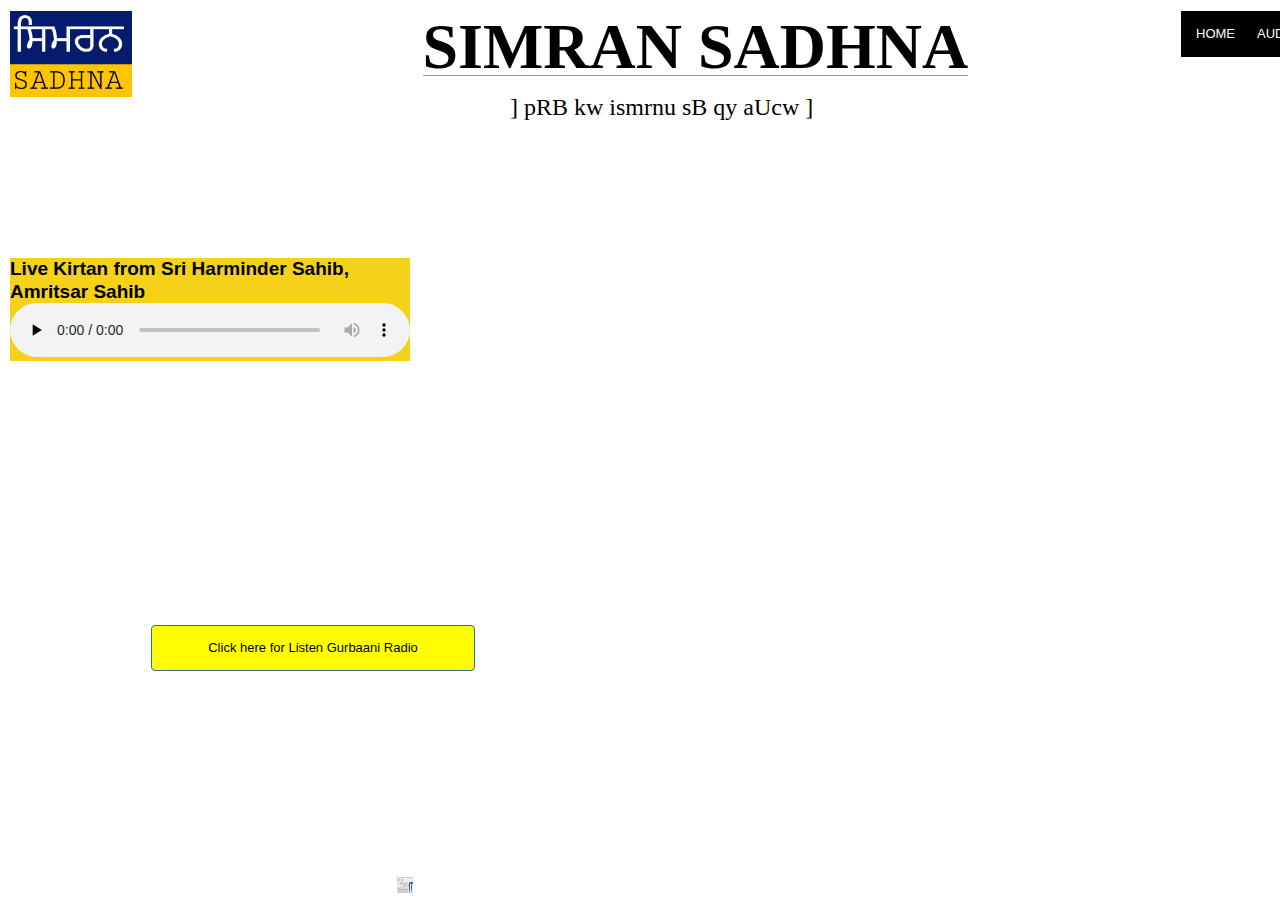
==== Audio.html @ f1eadaf0 "hi" ====
<!doctype html>
<html>
<head>
<meta charset="utf-8">
<title>Untitled Page</title>
<meta name="generator" content="WYSIWYG Web Builder 17 Trial Version - https://www.wysiwygwebbuilder.com">
<link href="Untitled1.css" rel="stylesheet">
<link href="Audio.css" rel="stylesheet">
<script src="jscookmenu.min.js"></script>
<script>
var cmMenuBar2 =
{
   mainFolderLeft: '',
   mainFolderRight: '',
   mainItemLeft: '',
   mainItemRight: '',
   folderLeft: '',
   folderRight: '',
   itemLeft: '',
   itemRight: '',
   mainSpacing: 0,
   subSpacing: 0,
   delay: 100,
   offsetHMainAdjust: [0, 0],
   offsetSubAdjust: [0, 0]
};
var cmMenuBar2HSplit = [_cmNoClick, '<td class="MenuBar2MenuSplitLeft"><div></div></td>' +
                                    '<td class="MenuBar2MenuSplitText"><div></div></td>' +
                                    '<td class="MenuBar2MenuSplitRight"><div></div></td>'];
var cmMenuBar2MainVSplit = [_cmNoClick, '<div><table width="27" cellspacing="0"><tr><td class="MenuBar2HorizontalSplit"></td></tr></table></div>'];
var cmMenuBar2MainHSplit = [_cmNoClick, '<td colspan="3" class="MenuBar2MainSplitText"><div></div></td>'];
cmMenuBar2.effect = new CMSlidingEffect(8);
document.addEventListener('DOMContentLoaded', function(event)
{
   cmDrawFromText('MenuBar2', 'hbr', cmMenuBar2, 'MenuBar2');
});
</script>
</head>
<body>
<a href="https://www.wysiwygwebbuilder.com" target="_blank"><img src="images/builtwithwwb17.png" alt="WYSIWYG Web Builder" style="position:absolute;left:397px;top:877px;margin: 0;border-width:0;z-index:250" width="16" height="16"></a>
<!-- darbar shib liv radio -->
<div id="Html2" style="position:absolute;left:10px;top:258px;width:400px;height:88px;z-index:1">
<div class="row " style="background-color:#f6d119;">
<div class="col-sm p-3  text-dark text-center"><h5>Live Kirtan from Sri Harminder Sahib, Amritsar Sahib </h5></div>
<div class="col-sm p-2  text-dark"><audio id="audio_1" controls="" preload="none" style="width:100%;padding:0;align:center;"><source src="https://live.sgpc.net:8443/;nocache=889869" type="audio/mpeg"></audio></div>

</audio></div>
</div></div>
<div id="wb_Image1" style="position:absolute;left:10px;top:11px;width:122px;height:86px;z-index:2;">
<img src="Simran sadhan Logo.jpeg" id="Image1" alt="" width="122" height="86"></div>
<div id="wb_Text1" style="position:absolute;left:106px;top:8px;width:1143px;height:78px;text-align:center;z-index:3;">
<span style="color:#000000;font-family:Arial;font-size:64px;"><strong>&nbsp; </strong></span><span style="color:#000000;font-family:Fixedsys;font-size:64px;"><strong>SIMRAN SADHNA</strong></span></div>
<hr id="Line1" style="position:absolute;left:423px;top:75px;width:545px;z-index:4;">
<div id="wb_Text2" style="position:absolute;left:510px;top:93px;width:458px;height:45px;z-index:5;">
<span style="color:#000000;font-family:'Punjabi Typewriter Engraved';font-size:24px;">] pRB kw ismrnu sB qy aUcw ]</span></div>
<a id="Button1" href="./Audio.html" style="position:absolute;left:151px;top:625px;width:324px;height:46px;z-index:6;">Click here for Listen Gurbaani  Radio</a>
<div id="wb_MenuBar2" style="position:absolute;left:1181px;top:11px;width:131px;height:46px;z-index:7;">
<div id="MenuBar2">
<ul style="display:none;">
   <li><span></span><a href="./index.html" target="_self" title="Home button">HOME</a>
</li>
   <li><span></span><a href="./Audio.html" target="_self" title="AUDIO page">AUDIO</a>
</li>
</ul>
</div>
</div>
</body>
</html>
---- Untitled1.css ----
h1, .h1
{
   font-family: Arial;
   font-weight: bold;
   font-size: 32px;
   text-decoration: none;
   color: #000000;
   background-color: transparent;
   margin: 0px 0px 0px 0px;
   padding: 0px 0px 0px 0px;
   display: inline;
}
h2, .h2
{
   font-family: Arial;
   font-weight: bold;
   font-size: 27px;
   text-decoration: none;
   color: #000000;
   background-color: transparent;
   margin: 0px 0px 0px 0px;
   padding: 0px 0px 0px 0px;
   display: inline;
}
h3, .h3
{
   font-family: Arial;
   font-weight: bold;
   font-size: 24px;
   text-decoration: none;
   color: #000000;
   background-color: transparent;
   margin: 0px 0px 0px 0px;
   padding: 0px 0px 0px 0px;
   display: inline;
}
h4, .h4
{
   font-family: Arial;
   font-weight: bold;
   font-size: 21px;
   font-style: italic;
   text-decoration: none;
   color: #000000;
   background-color: transparent;
   margin: 0px 0px 0px 0px;
   padding: 0px 0px 0px 0px;
   display: inline;
}
h5, .h5
{
   font-family: Arial;
   font-weight: bold;
   font-size: 19px;
   text-decoration: none;
   color: #000000;
   background-color: transparent;
   margin: 0px 0px 0px 0px;
   padding: 0px 0px 0px 0px;
   display: inline;
}
h6, .h6
{
   font-family: Arial;
   font-weight: bold;
   font-size: 16px;
   text-decoration: none;
   color: #000000;
   background-color: transparent;
   margin: 0px 0px 0px 0px;
   padding: 0px 0px 0px 0px;
   display: inline;
}
.CustomStyle
{
   font-family: "Courier New";
   font-weight: bold;
   font-size: 16px;
   text-decoration: none;
   color: #2E74B5;
   background-color: transparent;
}
---- Audio.css ----
body
{
   background-color: #FFFFFF;
   color: #000000;
   font-family: Arial;
   font-weight: normal;
   font-size: 13px;
   line-height: 1.1875;
   margin: 0;
   padding: 0;
}
a
{
   color: #0000FF;
   text-decoration: underline;
}
a:visited
{
   color: #800080;
}
a:active
{
   color: #FF0000;
}
a:hover
{
   color: #0000FF;
   text-decoration: underline;
}
input:focus, textarea:focus, select:focus
{
   outline: none;
}
#wb_Image1
{
   vertical-align: top;
}
#Image1
{
   border: 0px solid #000000;
   border-radius: 0px;
   padding: 0;
   margin: 0;
   left: 0;
   top: 0;
   width: 100%;
   height: 100%;
}
#wb_Text1 
{
   background-color: transparent;
   background-image: none;
   border: 0px solid #000000;
   border-radius: 0px;
   padding: 0;
   margin: 0;
   text-align: center;
}
#wb_Text1 div
{
   text-align: center;
}
#Line1
{
   border-color: #A0A0A0;
   border-style: solid;
   border-bottom-width: 1px;
   border-top: 0px;
   border-left: 0px;
   border-right: 0px;
   height: 0 !important;
   line-height: 0px !important;
   margin: 0;
   padding: 0;
}
#wb_Text2 
{
   background-color: transparent;
   background-image: none;
   border: 0px solid #000000;
   border-radius: 0px;
   padding: 0;
   margin: 0;
   text-align: left;
}
#wb_Text2 div
{
   text-align: left;
}
#Button1
{
   box-sizing: border-box;
   line-height: 42px;
   text-decoration: none;
   vertical-align: top;
   border: 1px solid #2E6DA4;
   border-radius: 4px;
   background-color: #FFFF00;
   background-image: none;
   color: #000000;
   font-family: Arial;
   font-weight: normal;
   font-style: normal;
   font-size: 13px;
   padding: 1px 6px 1px 6px;
   text-align: center;
   -webkit-appearance: none;
   margin: 0;
}
#MenuBar2
{
   background-color: #000000;
   border: 4px solid #000000;
}
.MenuBar2SubMenu
{
   background-color: transparent;
   border: 4px solid #000000;
   position:	absolute;
   visibility: hidden;
   overflow: visible;
   z-index: 100;
}
.MenuBar2SubMenuTable
{
   cursor: default;
   border: 0;
   padding: 0;
}
.MenuBar2SubMenuTable tr
{
   margin: 0;
   padding: 0;
}
.MenuBar2Menu
{
   background-color: transparent;
   margin: 0px 0 0px 0px;
   padding: 0;
}
.MenuBar2MenuOuter
{
   background-color: transparent;
   border: 0px solid #000000;
}
.MenuBar2Menu tr
{
   margin: 0;
   padding: 0;
}
.MenuBar2MainItem .MenuBar2MainItemLeft,
.MenuBar2MainItem .MenuBar2MainFolderLeft
{
   width: 0px;
   cursor: pointer;
   border-width: 0;
   text-align: center;
   padding: 10px 0px 10px 0px;
   font-size: 1px;
}
.MenuBar2MainItem .MenuBar2MainItemText, 
.MenuBar2MainItem .MenuBar2MainItemText a,
.MenuBar2MainItem .MenuBar2MainFolderText,
.MenuBar2MainItem .MenuBar2MainFolderText a
{
   background-color: #000000;
   color: #FFFFFF;
   font-size: 13px;
   font-family: Arial;
   font-weight: normal;
   font-style: normal;
   line-height: 16px;
   text-align: left;
   text-decoration: none;
   white-space: nowrap;
   margin: 0;
   cursor: pointer;
   border-bottom: 1px solid #000000;
   border-right: 1px solid #000000;
   border-top: 1px solid #000000;
   border-left: 1px solid #000000;
   padding: 10px 10px 10px 10px;
   vertical-align: middle;
}
.MenuBar2MainItem .MenuBar2MainItemRight,
.MenuBar2MainItem .MenuBar2MainFolderRight
{
   width: 0px;
   cursor: pointer;
   border-width: 0;
   padding: 10px 0px 10px 0px;
   font-size: 1px;
}
.MenuBar2MainItemHover .MenuBar2MainItemLeft,
.MenuBar2MainItemActive .MenuBar2MainItemLeft,
.MenuBar2MainItemHover .MenuBar2MainFolderLeft,
.MenuBar2MainItemActive .MenuBar2MainFolderLeft
{
   width: 0px;
   cursor: pointer;
   border-width: 0;
   padding: 10px 0px 10px 0px;
   font-size: 1px;
}
.MenuBar2MainItemHover .MenuBar2MainItemText,
.MenuBar2MainItemActive .MenuBar2MainItemText,
.MenuBar2MainItemHover .MenuBar2MainItemText a,
.MenuBar2MainItemActive .MenuBar2MainItemText a,
.MenuBar2MainItemHover .MenuBar2MainFolderText,
.MenuBar2MainItemActive .MenuBar2MainFolderText,
.MenuBar2MainItemHover .MenuBar2MainFolderText a,
.MenuBar2MainItemActive .MenuBar2MainFolderText a
{
   background-color: #DCDCDC;
   color: #FFFFFF;
   font-size: 13px;
   font-family: Arial;
   font-weight: normal;
   font-style: normal;
   line-height: 16px;
   text-align: left;
   text-decoration: none;
   white-space: nowrap;
   margin: 0;
   cursor: pointer;
   border-bottom: 1px solid #FFFFFF;
   border-right: 1px solid #FFFFFF;
   border-top: 1px solid #FFFFFF;
   border-left: 1px solid #FFFFFF;
   padding: 10px 10px 10px 10px;
   vertical-align: middle;
}
.MenuBar2MainItemHover .MenuBar2MainItemRight,
.MenuBar2MainItemActive .MenuBar2MainItemRight,
.MenuBar2MainItemHover .MenuBar2MainFolderRight,
.MenuBar2MainItemActive .MenuBar2MainFolderRight
{
   width: 0px;
   cursor: pointer;
   border-width: 0;
   padding: 10px 0px 10px 0px;
   font-size: 1px;
}
.MenuBar2MenuItem .MenuBar2MenuItemLeft,
.MenuBar2MenuItem .MenuBar2MenuFolderLeft
{
   width: 0px;
   cursor: pointer;
   border-width: 0;
   text-align: center;
   padding: 10px 0px 10px 0px;
   font-size: 1px;
}
.MenuBar2MenuItem .MenuBar2MenuItemText, 
.MenuBar2MenuItem .MenuBar2MenuItemText a,
.MenuBar2MenuItem .MenuBar2MenuFolderText,
.MenuBar2MenuItem .MenuBar2MenuFolderText a
{
   background-color: #DCDCDC;
   color: #FFFFFF;
   font-size: 13px;
   font-family: Arial;
   font-weight: normal;
   font-style: normal;
   line-height: 16px;
   text-align: left;
   text-decoration: none;
   white-space: nowrap;
   margin: 0;
   cursor: pointer;
   border-bottom: 1px solid #DCDCDC;
   border-top: 1px solid #DCDCDC;
   border-right: 1px solid #DCDCDC;
   border-left: 1px solid #DCDCDC;
   padding: 10px 10px 10px 10px;
   vertical-align: middle;
}
.MenuBar2MenuItem .MenuBar2MenuItemRight,
.MenuBar2MenuItem .MenuBar2MenuFolderRight
{
   width: 0px;
   cursor: pointer;
   border-width: 0;
   padding: 10px 0px 10px 0px;
   font-size: 1px;
}
.MenuBar2MenuItemHover .MenuBar2MenuItemLeft, 
.MenuBar2MenuItemActive .MenuBar2MenuItemLeft,
.MenuBar2MenuItemHover .MenuBar2MenuFolderLeft,
.MenuBar2MenuItemActive .MenuBar2MenuFolderLeft
{
   width: 0px;
   cursor: pointer;
   border-width: 0;
   padding: 10px 0px 10px 0px;
   font-size: 1px;
}
.MenuBar2MenuItemHover .MenuBar2MenuItemText,
.MenuBar2MenuItemActive .MenuBar2MenuItemText,
.MenuBar2MenuItemHover .MenuBar2MenuItemText a,
.MenuBar2MenuItemActive .MenuBar2MenuItemText a,
.MenuBar2MenuItemHover .MenuBar2MenuFolderText,
.MenuBar2MenuItemActive .MenuBar2MenuFolderText,
.MenuBar2MenuItemHover .MenuBar2MenuFolderText a,
.MenuBar2MenuItemActive .MenuBar2MenuFolderText a
{
   background-color: #DCDCDC;
   color: #FFFFFF;
   font-size: 13px;
   font-family: Arial;
   font-weight: normal;
   font-style: normal;
   line-height: 16px;
   text-align: left;
   text-decoration: none;
   white-space: nowrap;
   margin: 0;
   cursor: pointer;
   border-bottom: 1px solid #FFFFFF;
   border-top: 1px solid #FFFFFF;
   border-right: 1px solid #FFFFFF;
   border-left: 1px solid #FFFFFF;
   padding: 10px 10px 10px 10px;
   vertical-align: middle;
}
.MenuBar2MenuItemHover .MenuBar2MenuItemRight,
.MenuBar2MenuItemActive .MenuBar2MenuItemRight,
.MenuBar2MenuItemHover .MenuBar2MenuFolderRight,
.MenuBar2MenuItemActive .MenuBar2MenuFolderRight
{
   width: 0px;
   cursor: pointer;
   border-width: 0;
   padding: 10px 0px 10px 0px;
   font-size: 1px;
}
.MenuBar2SubMenu td,
.MenuBar2Menu td,
.MenuBar2Menu tr
{
   vertical-align: middle;
}
.MenuBar2MenuSplitText div
{
   height: 1px;
   padding: 0;
   background-color: #FFFFFF;
   overflow: hidden;
}
.MenuBar2MenuItem .MenuBar2MenuSplitLeft
{
   height: 21px;
   padding: 0;
}
.MenuBar2MenuItem .MenuBar2MenuSplitText
{
   background-color: #DCDCDC;
   height: 21px;
   padding: 0px 6px 0px 6px;
}
.MenuBar2MenuItem .MenuBar2MenuSplitRight
{
   height: 21px;
   padding: 0;
}
.MenuBar2MainSplitText div
{
   background-color: #FFFFFF;
   height: 1px;
   padding: 0;
   overflow: hidden;
}
.MenuBar2MainItem .MenuBar2MainSplitLeft 
{
   height: 23px;
   padding: 0;
}
.MenuBar2MainItem .MenuBar2MainSplitText
{
   background-color: #000000;
   height: 23px;
   padding: 0;
}
.MenuBar2MainItem .MenuBar2MainSplitRight
{
   height: 23px;
   padding: 0;
}
.MenuBar2MainItem
{
   vertical-align: middle;
}
.MenuBar2HorizontalSplit
{
   border-right: 0 solid #8080FF;
   border-left: 0 solid #8080FF;
   width: 27px;
   background-color: #000000;
   padding: 10px 0px 10px 0px;
   vertical-align: middle;
   text-align: center;
   text-decoration: none;
   color: #FFFFFF;
   font-size: 13px;
   font-family: Arial;
   font-style: normal;
}
.MenuBar2MainItem, .MenuBar2MainItemHover, .MenuBar2MainItemActive,
.MenuBar2MenuItem, .MenuBar2MenuItemHover, .MenuBar2MenuItemActive
{
   white-space: nowrap;
}
.MenuBar2SpacerDiv
{
   background: transparent;
   margin: 0;
   padding: 0;
   border: 0;
   font-size: 1px;
}
#wb_MenuBar2
{
   z-index: 1111 !important;
}
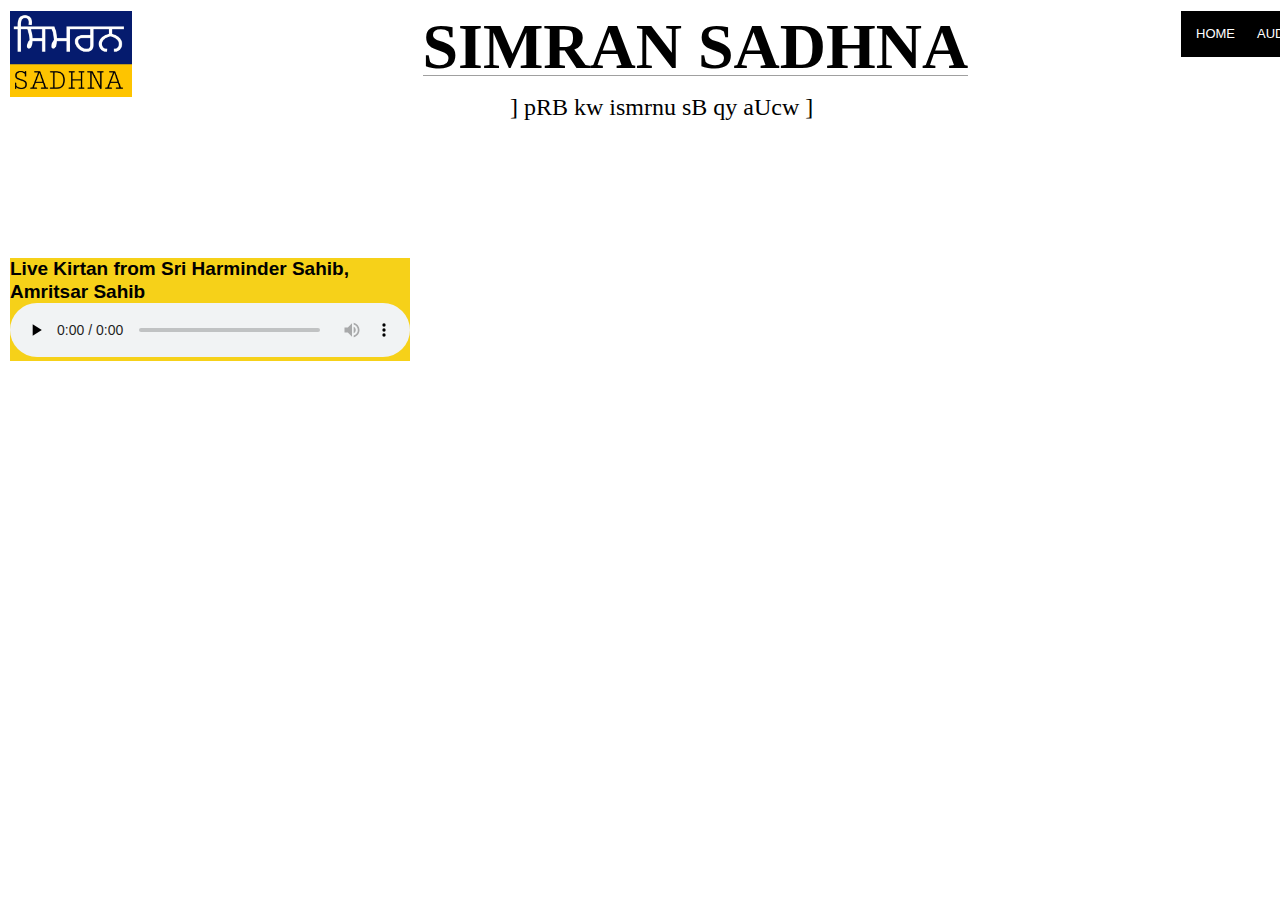
==== commit 367b31bd: "hi" ====
--- a/Audio.html
+++ b/Audio.html
@@ -37,7 +37,6 @@
 </script>
 </head>
 <body>
-<a href="https://www.wysiwygwebbuilder.com" target="_blank"><img src="images/builtwithwwb17.png" alt="WYSIWYG Web Builder" style="position:absolute;left:397px;top:877px;margin: 0;border-width:0;z-index:250" width="16" height="16"></a>
 <!-- darbar shib liv radio -->
 <div id="Html2" style="position:absolute;left:10px;top:258px;width:400px;height:88px;z-index:1">
 <div class="row " style="background-color:#f6d119;">
@@ -53,7 +52,6 @@
 <hr id="Line1" style="position:absolute;left:423px;top:75px;width:545px;z-index:4;">
 <div id="wb_Text2" style="position:absolute;left:510px;top:93px;width:458px;height:45px;z-index:5;">
 <span style="color:#000000;font-family:'Punjabi Typewriter Engraved';font-size:24px;">] pRB kw ismrnu sB qy aUcw ]</span></div>
-<a id="Button1" href="./Audio.html" style="position:absolute;left:151px;top:625px;width:324px;height:46px;z-index:6;">Click here for Listen Gurbaani  Radio</a>
 <div id="wb_MenuBar2" style="position:absolute;left:1181px;top:11px;width:131px;height:46px;z-index:7;">
 <div id="MenuBar2">
 <ul style="display:none;">
